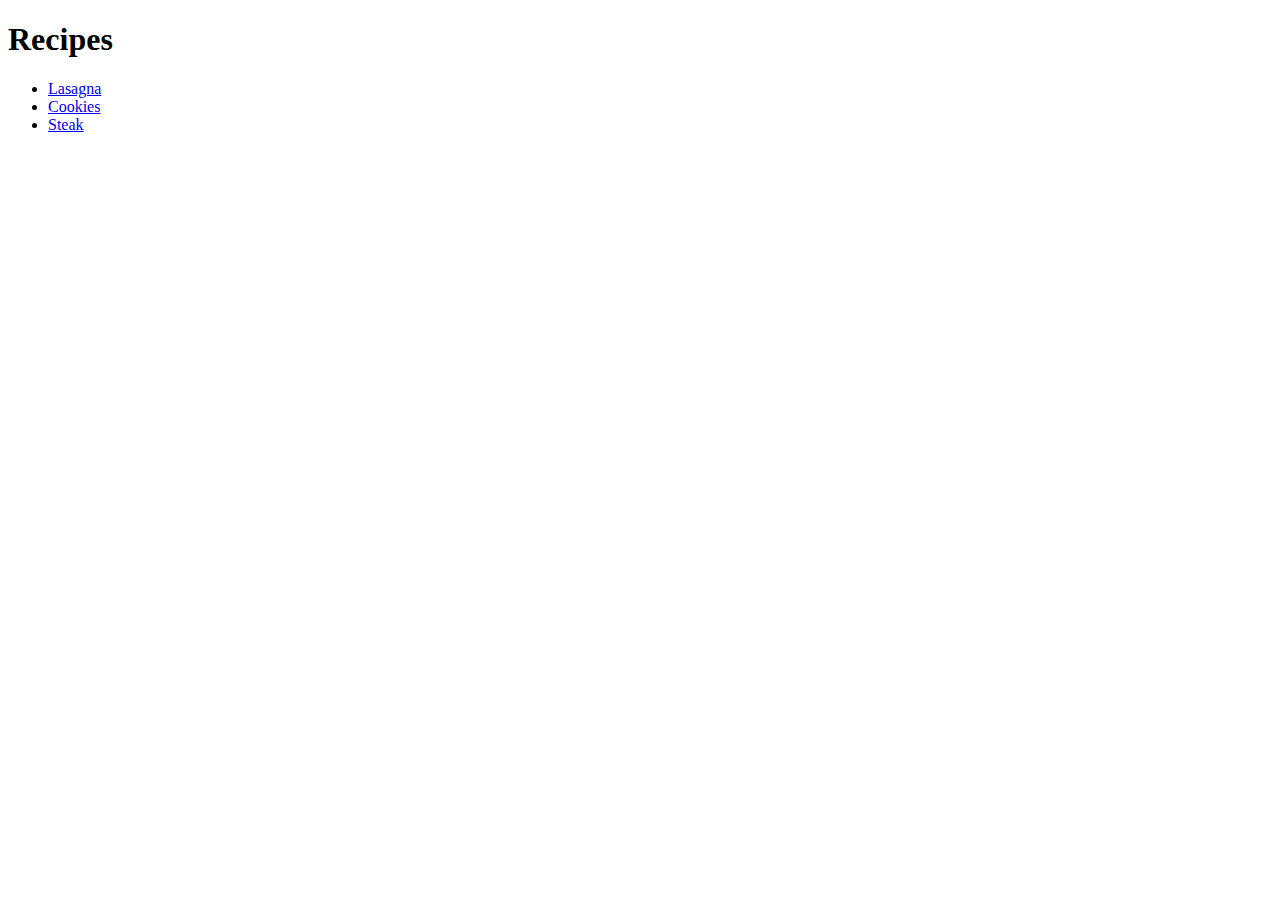
==== index.html @ 6188cc1a "Add lasagna, cookies and steak recipes" ====
<!DOCTYPE html>
<html lang="en">
<head>
    <meta charset="UTF-8">
    <meta http-equiv="X-UA-Compatible" content="IE=edge">
    <meta name="viewport" content="width=device-width, initial-scale=1.0">
    <title>Document</title>
</head>
<body>
    <h1>Recipes</h1>
    <ul>
        <li><a href="./recipes/lasagna.html">Lasagna</a></li>
        <li><a href="./recipes/cookies.html">Cookies</a></li>
        <li><a href="./recipes/steak.html">Steak</a></li>
    </ul>
</body>
</html>
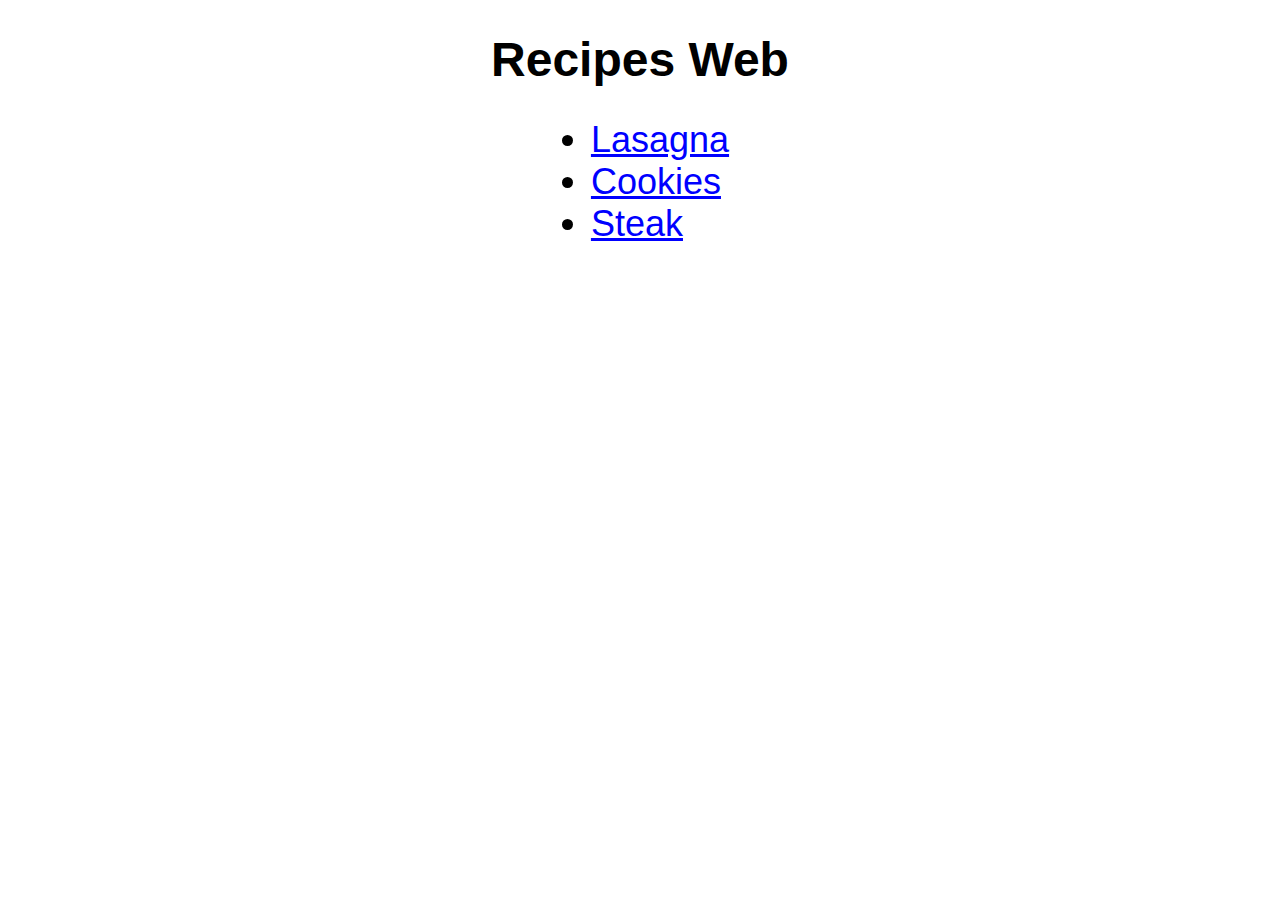
==== commit 4abe29a6: "Add style to the page" ====
--- a/index.html
+++ b/index.html
@@ -5,13 +5,14 @@
     <meta http-equiv="X-UA-Compatible" content="IE=edge">
     <meta name="viewport" content="width=device-width, initial-scale=1.0">
     <title>Document</title>
+    <link rel="stylesheet" href="style.css">
 </head>
 <body>
-    <h1>Recipes</h1>
+    <h1>Recipes Web</h1>
     <ul>
         <li><a href="./recipes/lasagna.html">Lasagna</a></li>
         <li><a href="./recipes/cookies.html">Cookies</a></li>
         <li><a href="./recipes/steak.html">Steak</a></li>
     </ul>
 </body>
-</html>+</html>
--- a/style.css
+++ b/style.css
@@ -0,0 +1,25 @@
+* {
+  font-family:  Arial, Helvetica, sans-serif;
+}
+
+h1 {
+  text-align: center;
+  font-size: 48px;
+}
+
+ul {
+  display: table;
+  margin: 0 auto;
+  font-size: 36px;
+}
+
+a, a:visited {
+  color: blue;
+}
+
+img {
+  height: auto;
+  width: 500px;
+  display: block;
+  margin: 0 auto;
+}
